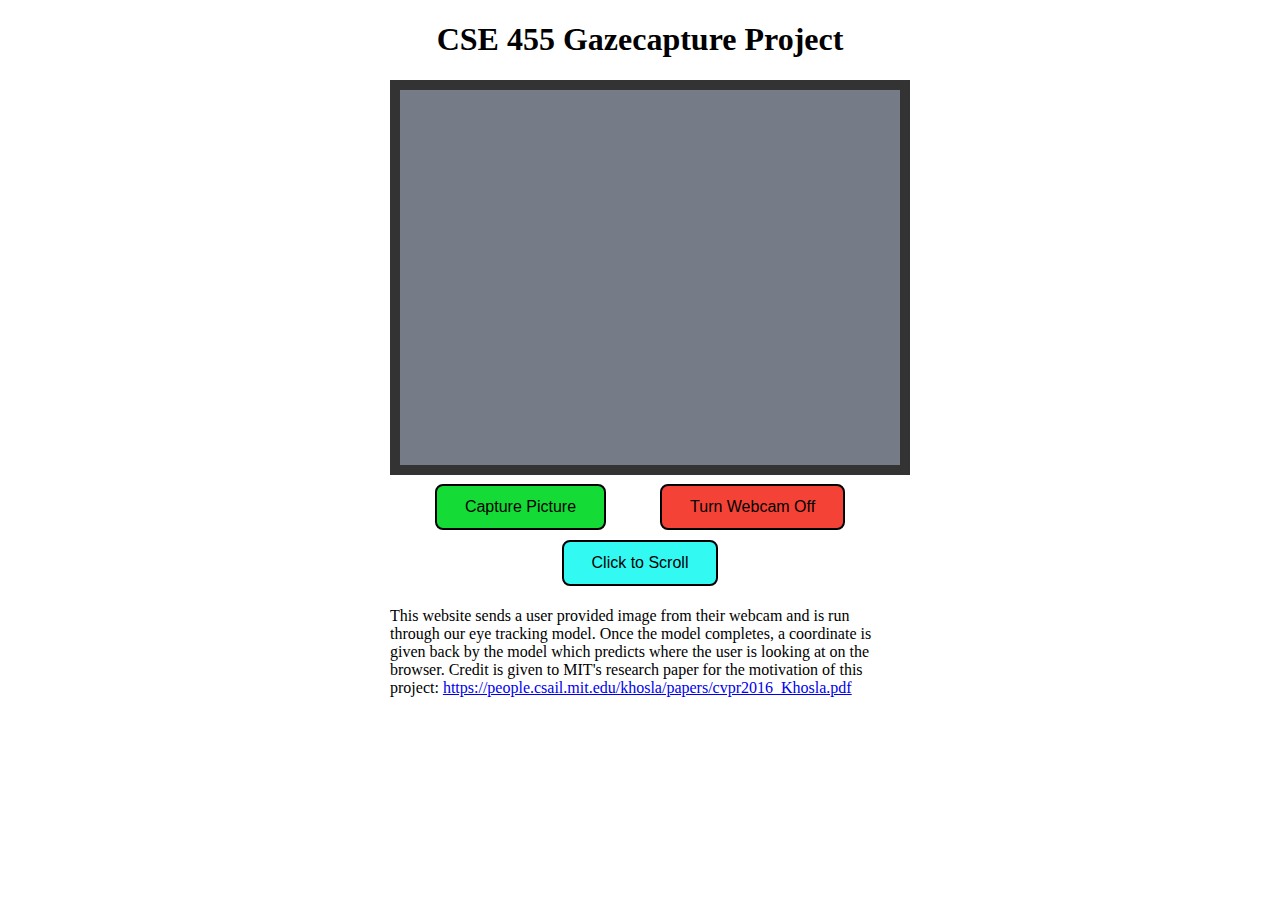
==== index.html @ 8d89d1ce "feed images from web into model" ====
<!DOCTYPE html>
<html lang="en">
<head>
    <meta charset="UTF-8">
    <title>CSE 455 Project</title>
    <link rel="icon" href="cam.png">
    <link href="index.css" rel="stylesheet">
    <script src="camera.js"></script>
</head>
<body>
    <h1>CSE 455 Gazecapture Project</h1>
    <video autoplay="true" id="webcam"></video>
    <button id="captureButton">Capture Picture</button>
    <button id="camButton">Turn Webcam Off</button>
    <button id="scrollButton">Click to Scroll</button>
    <div id="description">
        <p>This website sends a user provided image from their webcam and is run
            through our eye tracking model. Once the model completes, a coordinate is
            given back by the model which predicts where the user is looking at on the browser.
            Credit is given to MIT's research paper for the motivation of this project:
            <a href="https://people.csail.mit.edu/khosla/papers/cvpr2016_Khosla.pdf" target="_blank">
                https://people.csail.mit.edu/khosla/papers/cvpr2016_Khosla.pdf</a></p>
    </div>
    <p id="debug"></p>
</body>
</html>
---- index.css ----
body {
    max-width: 500px;
    margin: auto;
    text-align: center;
}

#description {
  text-align: left;
}

#webcam {
    width: 500px;
    height: 375px;
    background-color: #767c87;
    border: 10px #333 solid;
}

button {
    margin: 5px 25px;
    padding: 12px 28px;
    font-size: 16px;
    background-color: #f44336;
    border-radius: 8px;
    border: 2px solid black;
}

#captureButton {
    background-color: #14db35;
}

#scrollButton {
    background-color: #32faf3;
}

.camButtonOn {
    background-color: #2cb7e6;
}
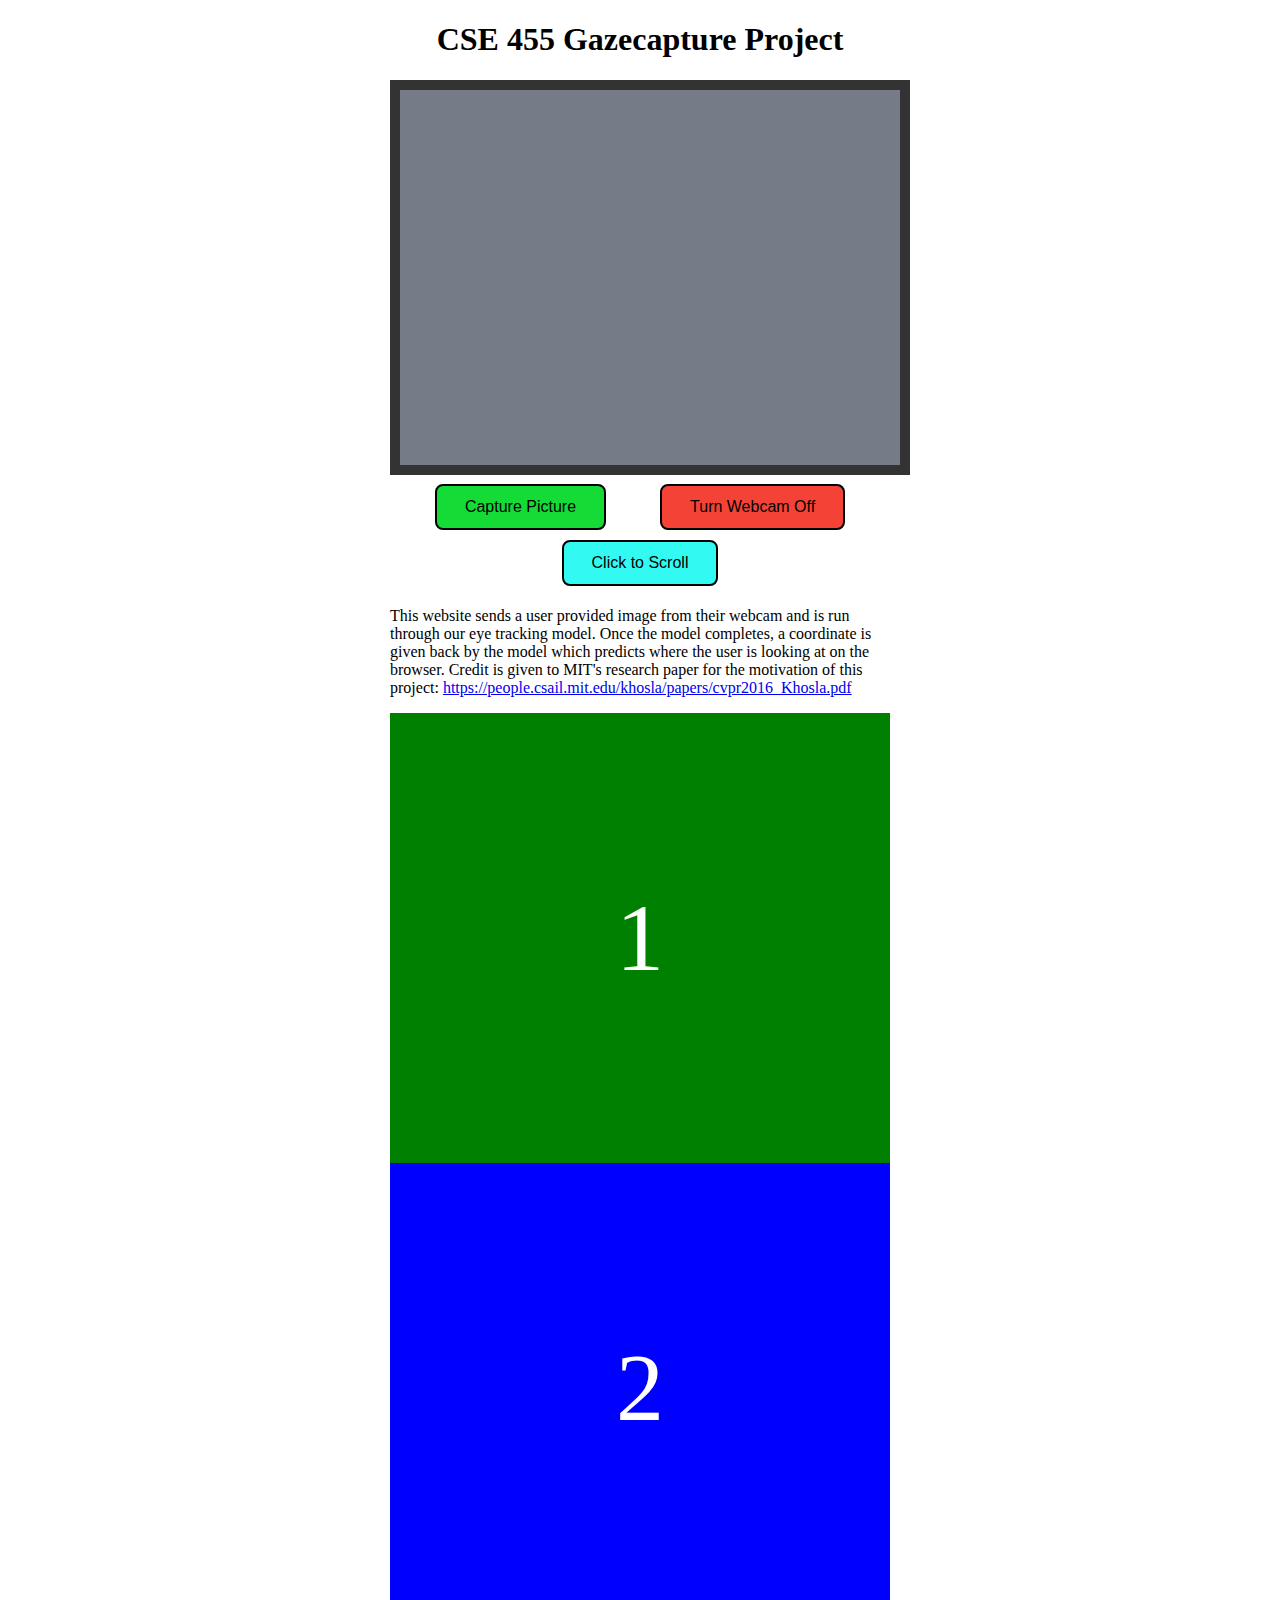
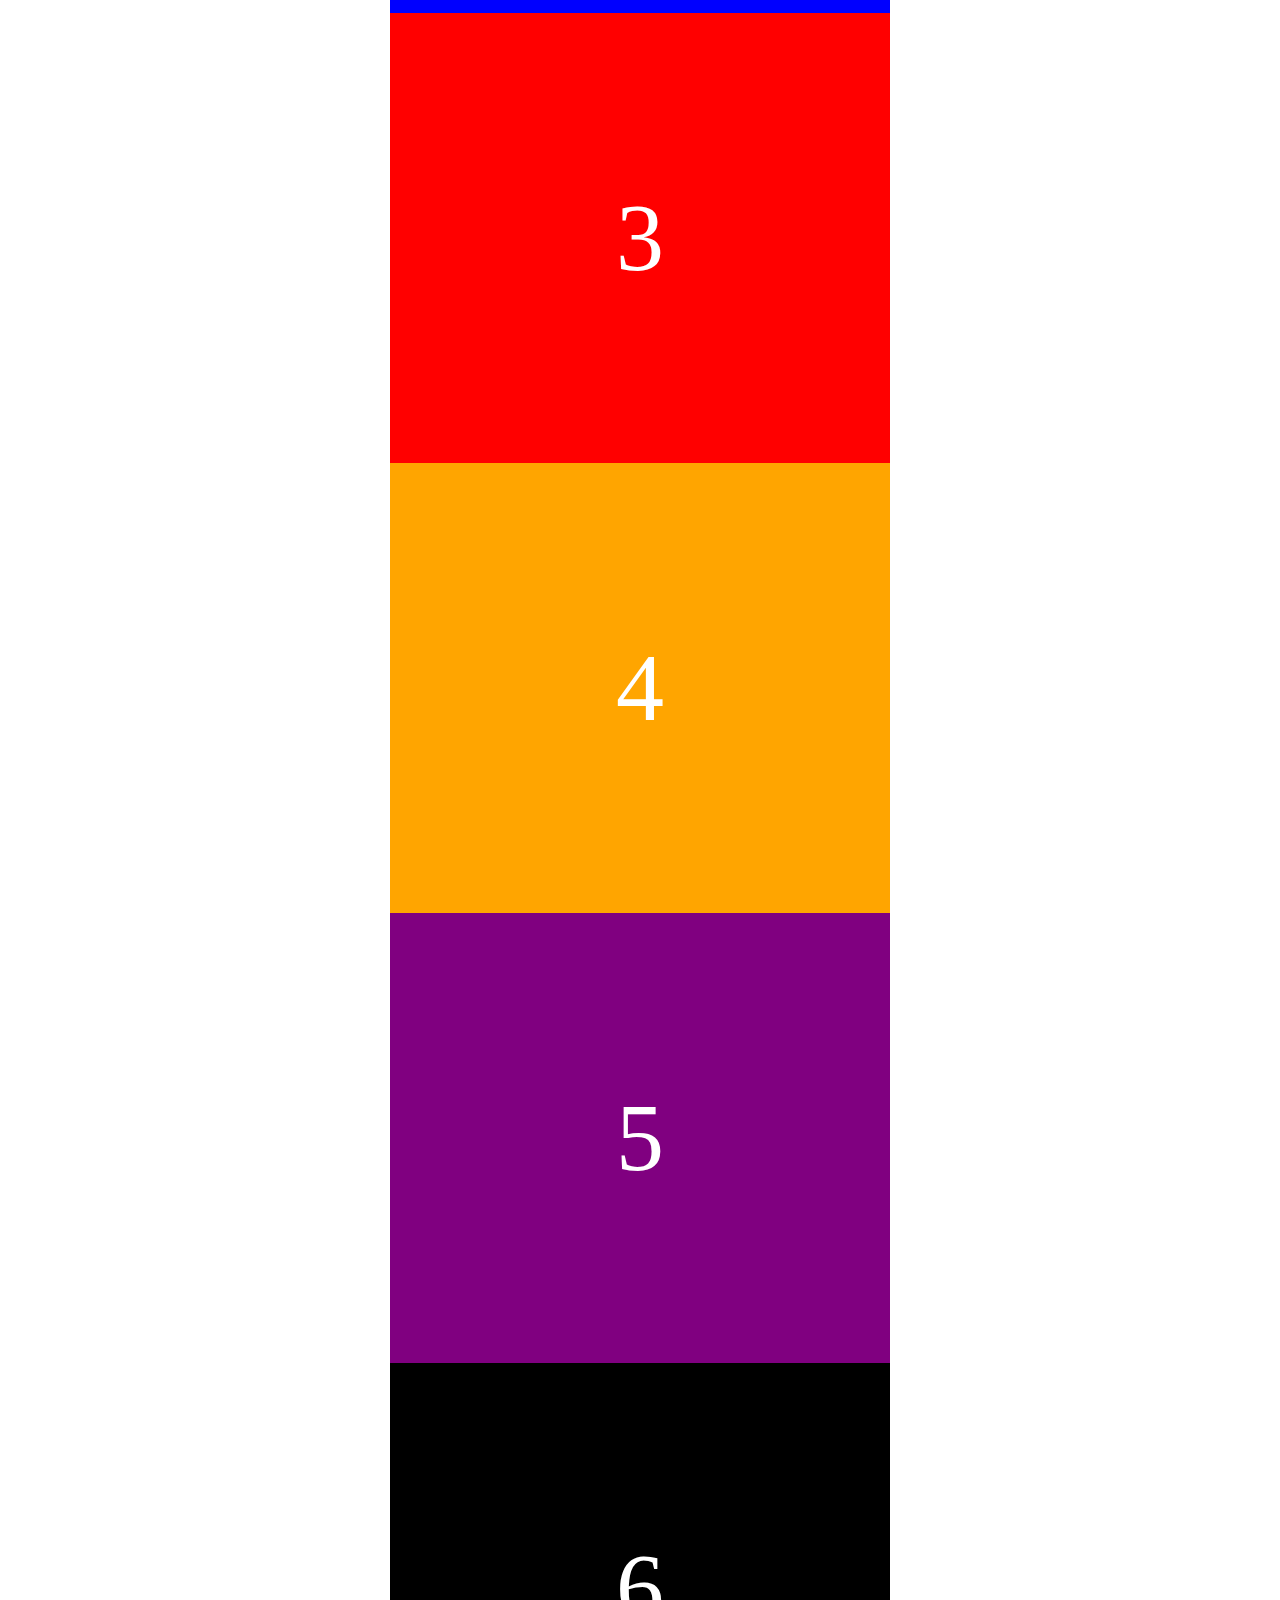
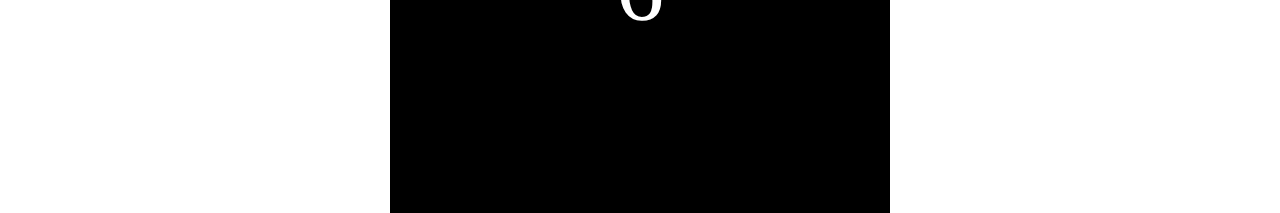
==== commit acbbf6bc: "scroll based on y position" ====
--- a/index.html
+++ b/index.html
@@ -22,5 +22,11 @@
                 https://people.csail.mit.edu/khosla/papers/cvpr2016_Khosla.pdf</a></p>
     </div>
     <p id="debug"></p>
+    <section class="hero" style="background: green">1</section>
+    <section class="hero" style="background: blue">2</section>
+    <section class="hero" style="background: red">3</section>
+    <section class="hero" style="background: orange">4</section>
+    <section class="hero" style="background: purple">5</section>
+    <section class="hero" style="background: black">6</section>
 </body>
-</html>+</html>
--- a/index.css
+++ b/index.css
@@ -32,6 +32,24 @@
     background-color: #32faf3;
 }
 
+#circle {
+    position: fixed;
+    border-radius: 50%;
+    width: 50px;
+    height: 50px;
+    background: yellow;
+    border: 3px solid red;
+}
+
 .camButtonOn {
     background-color: #2cb7e6;
-}+}
+
+.hero {
+    display: flex;
+    align-items: center;
+    justify-content: center;
+    font-size: 96px;
+    color: white;
+    height: 50vh;
+}
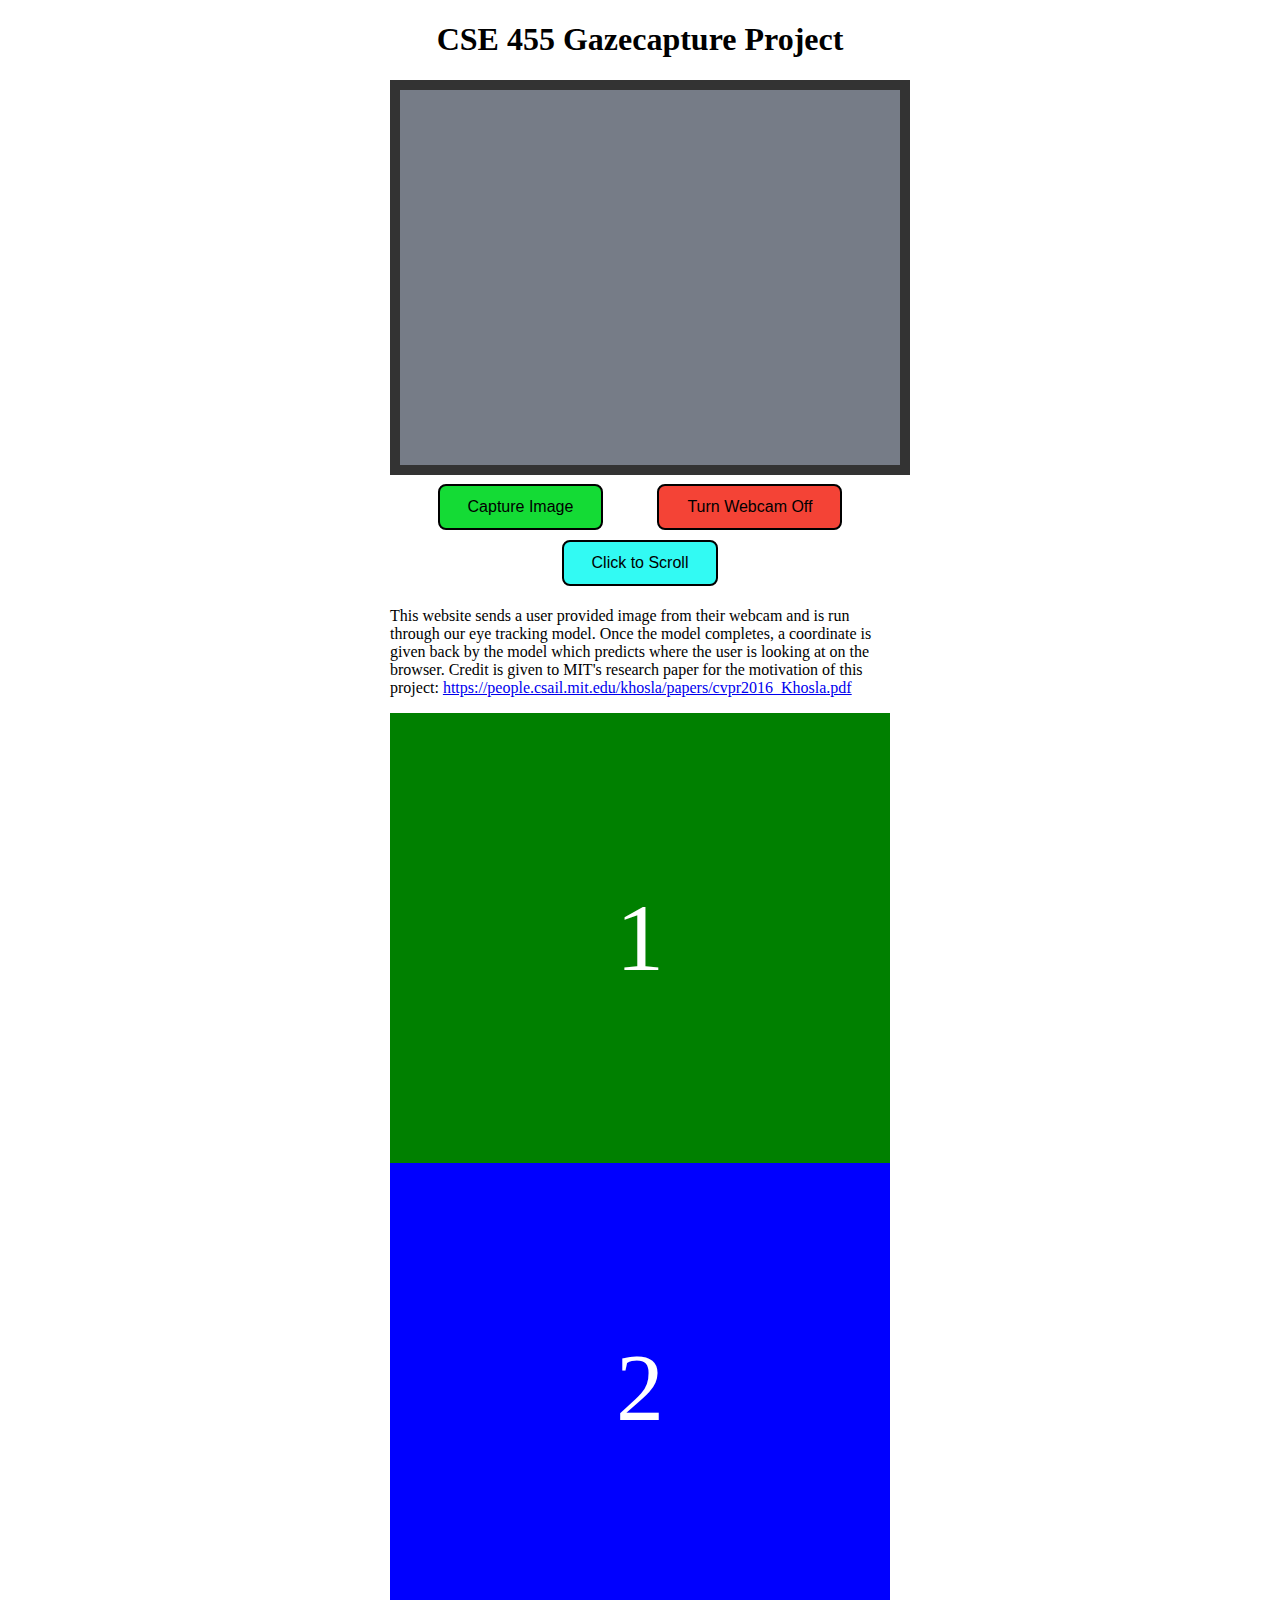
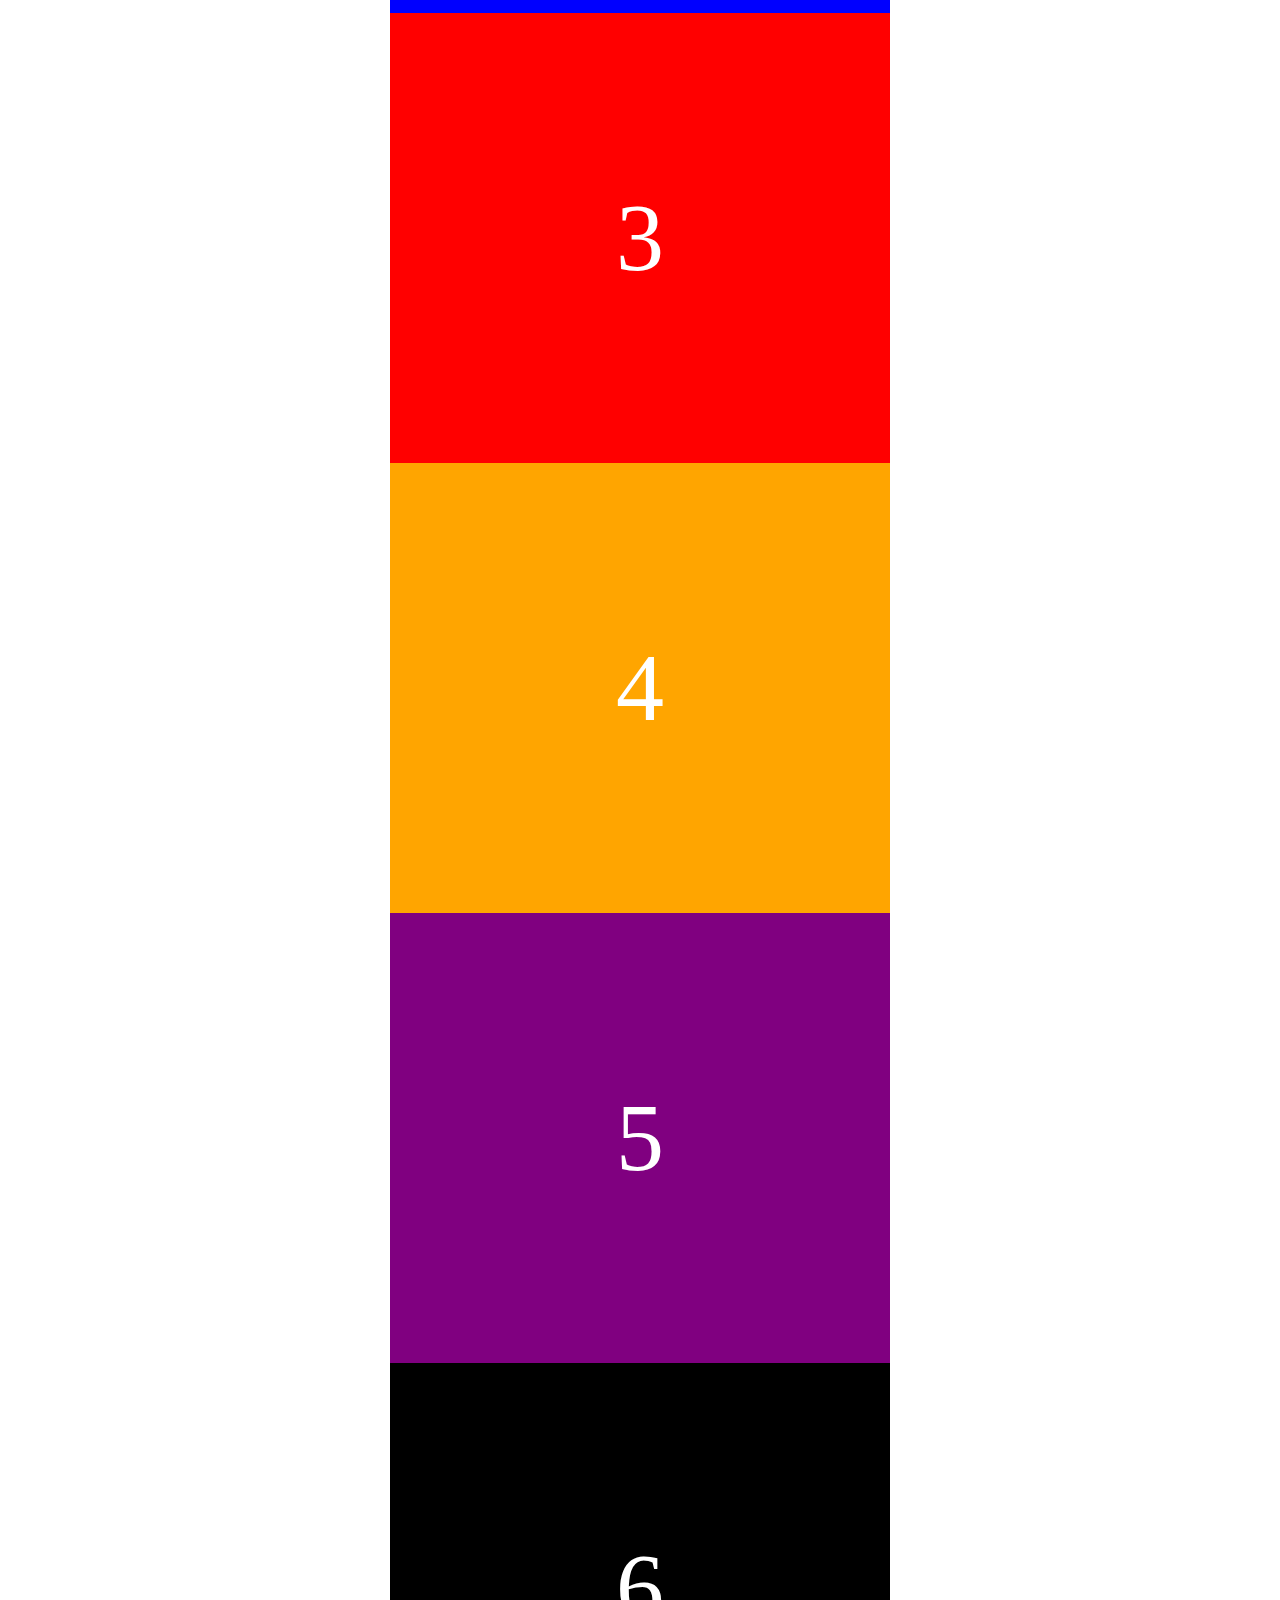
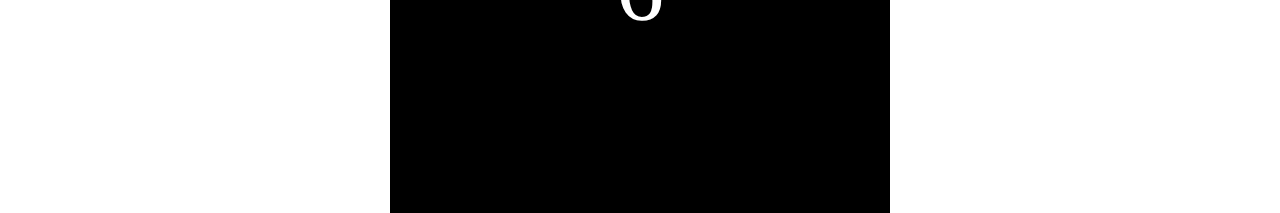
==== commit dcf49cca: "enable scroll feature on scroll button only" ====
--- a/index.html
+++ b/index.html
@@ -10,7 +10,7 @@
 <body>
     <h1>CSE 455 Gazecapture Project</h1>
     <video autoplay="true" id="webcam"></video>
-    <button id="captureButton">Capture Picture</button>
+    <button id="captureButton">Capture Image</button>
     <button id="camButton">Turn Webcam Off</button>
     <button id="scrollButton">Click to Scroll</button>
     <div id="description">
